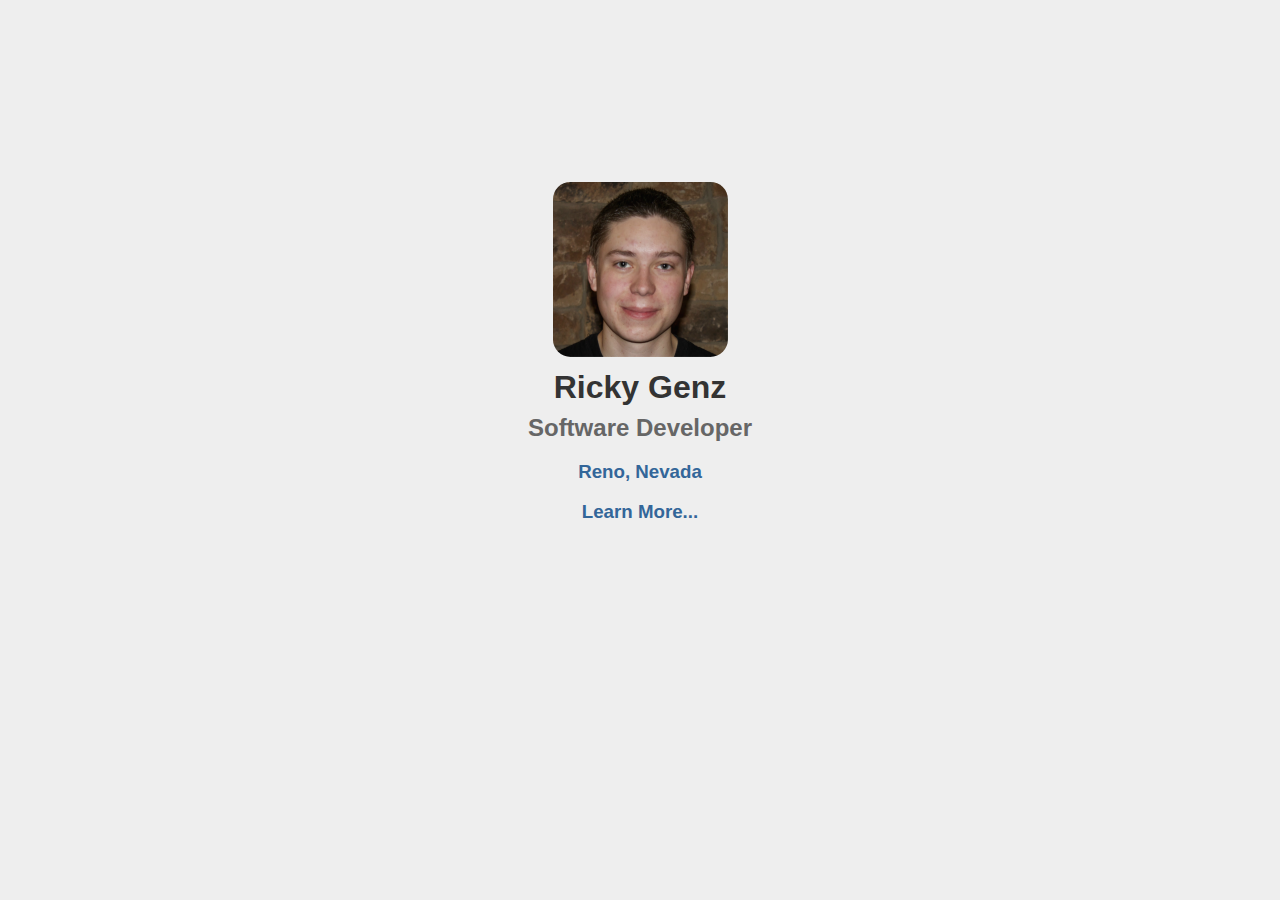
==== index.html @ d9f77edb "Initialize Repository" ====
<!DOCTYPE html>
<!--[if lt IE 7]>      <html class="no-js lt-ie9 lt-ie8 lt-ie7" lang=""> <![endif]-->
<!--[if IE 7]>         <html class="no-js lt-ie9 lt-ie8" lang=""> <![endif]-->
<!--[if IE 8]>         <html class="no-js lt-ie9" lang=""> <![endif]-->
<!--[if gt IE 8]><!--> <html class="no-js" lang=""> <!--<![endif]-->
  <head>
    <meta charset="utf-8">
    <meta http-equiv="X-UA-Compatible" content="IE=edge,chrome=1">
    <meta name="viewport" content="width=device-width, initial-scale=1">
    <!-- Page Title -->
    <title>Ricky Genz | Software Developer | Reno, Nevada</title>
    <!-- Page Description -->
    <meta name="description" content="Ricky Genz is an information technology technician specializing in software development based in Reno, Nevada.">
    <!-- Favicon -->
    <link rel="icon" type="image/x-icon" href="img/favicon.ico">
    <!-- Normalize CSS -->
    <link rel="stylesheet" href="css/normalize.min.css">
    <!-- Custom CSS -->
    <link rel="stylesheet" href="css/custom.css">
    <!-- Modernizr & Respond JS -->
    <script src="js/modernizr-2.8.3-respond-1.4.2.min.js"></script>
  </head>
  <body>
    <!--[if lt IE 8]>
      <p class="browserupgrade">You are using an <strong>outdated</strong> browser. Please <a href="http://browsehappy.com/">upgrade your browser</a> to improve your experience.</p>
    <![endif]-->
    <div class="view">
      <div class="info">
        <div id="profile">
          <div class="image">
            <img src="/img/ricky-genz.png" alt="Ricky Genz - Software Developer - Reno, Nevada">
          </div>
          <div class="details">
            <h1 class="name">Ricky Genz</h1>
            <h2 class="title">Software Developer</h2>
            <h3 class="location">Reno, Nevada</h3>
            <h3 class="contact" onclick="showContact()">Learn More...</h3>
          </div>
        </div>
        <div id="contact" class="hide">
          <p><a href="https://www.linkedin.com/in/rickygenz">LinkedIn</a></p>
          <p><a href="https://github.com/rickygenz">GitHub</a></p>
          <p><a href="mailto:ricky@genz.io">ricky@genz.io</a></p>
        </div>
      </div>
    </div>
    <!-- Custom JS -->
    <script src="js/custom.js"></script>
    <!-- Google Analytics | TODO: change UA-XXXXX-X -->
    <script>
      (function(b,o,i,l,e,r){b.GoogleAnalyticsObject=l;b[l]||(b[l]=
      function(){(b[l].q=b[l].q||[]).push(arguments)});b[l].l=+new Date;
      e=o.createElement(i);r=o.getElementsByTagName(i)[0];
      e.src='//www.google-analytics.com/analytics.js';
      r.parentNode.insertBefore(e,r)}(window,document,'script','ga'));
      ga('create','UA-XXXXX-X','auto');ga('send','pageview');
    </script>
  </body>
</html>
---- css/custom.css ----
/* Universal */

body {
  font-family: Arial, Helvetica, sans-serif;
  background-color: #eee;
}

/* View */

.view {
  position: relative;
  width: 100vw;
  height: 100vh;
}

.info {
  position: absolute;
  top: 45%;
  left: 50%;
  transform: translate(-50%, -50%);
  -ms-transform: translate(-50%, -50%);
  -webkit-transform: translate(-50%, -50%);
  transition: opacity 2s ease-in;
  -ms-transition: opacity 2s ease-in;
  -webkit-transition: opacity 2s ease-in;
  opacity: 0;
  text-align: center;
}

body.loaded .info {
  opacity: 1;
}

/* Image */

.image img {
  width: 175px;
  margin-top: 1em;
  border-radius: 10%;
}

/* Details */

.name,
.title {
  font-family: "Arial Black", Gadget, sans-serif;
  margin: 0.25em 0;
}

.name {
  color: #333;
}

.title {
  color: #666;
}

.location,
.contact {
  color: #336699;
}

.contact:hover {
  color: #999;
  cursor: pointer;
}

/* Contact */

#contact.show {
  opacity: 1;
  visibility: visible;
}

#contact.hide {
  opacity: 0;
  visibility: hidden;
}

#contact a {
  text-decoration: none;
  color: #336699;
}

#contact a:hover {
  color: #999;
}

/* Resizing */

@media screen and (max-height: 555px) and (min-width: 931px) {
  
  /* Info */
  
  .info {
   text-align: left; 
  }
  
  /* Profile */

  #profile {
    float: left;
    margin-top: 1em;
  }
  
  /* Image */

  .image {
    float: left;
    margin-right: 2em;
  }
  
  #contact {
    clear: both;
    float: left;
    margin-left: 175px;
    padding-left: 2em;
    margin-top: -1em;
  }
  
  /* Details */

  .details {
    float: left;
  }
  
}

/* Printing */

@media print {
  *,
  *:before,
  *:after {
      background: transparent !important;
      color: #000 !important;
      box-shadow: none !important;
      text-shadow: none !important;
  }

  a[href]:after {
      content: " (" attr(href) ")";
  }
  
  #contact.hide {
    opacity: 1;
    visibility: visible;
  }
  
}
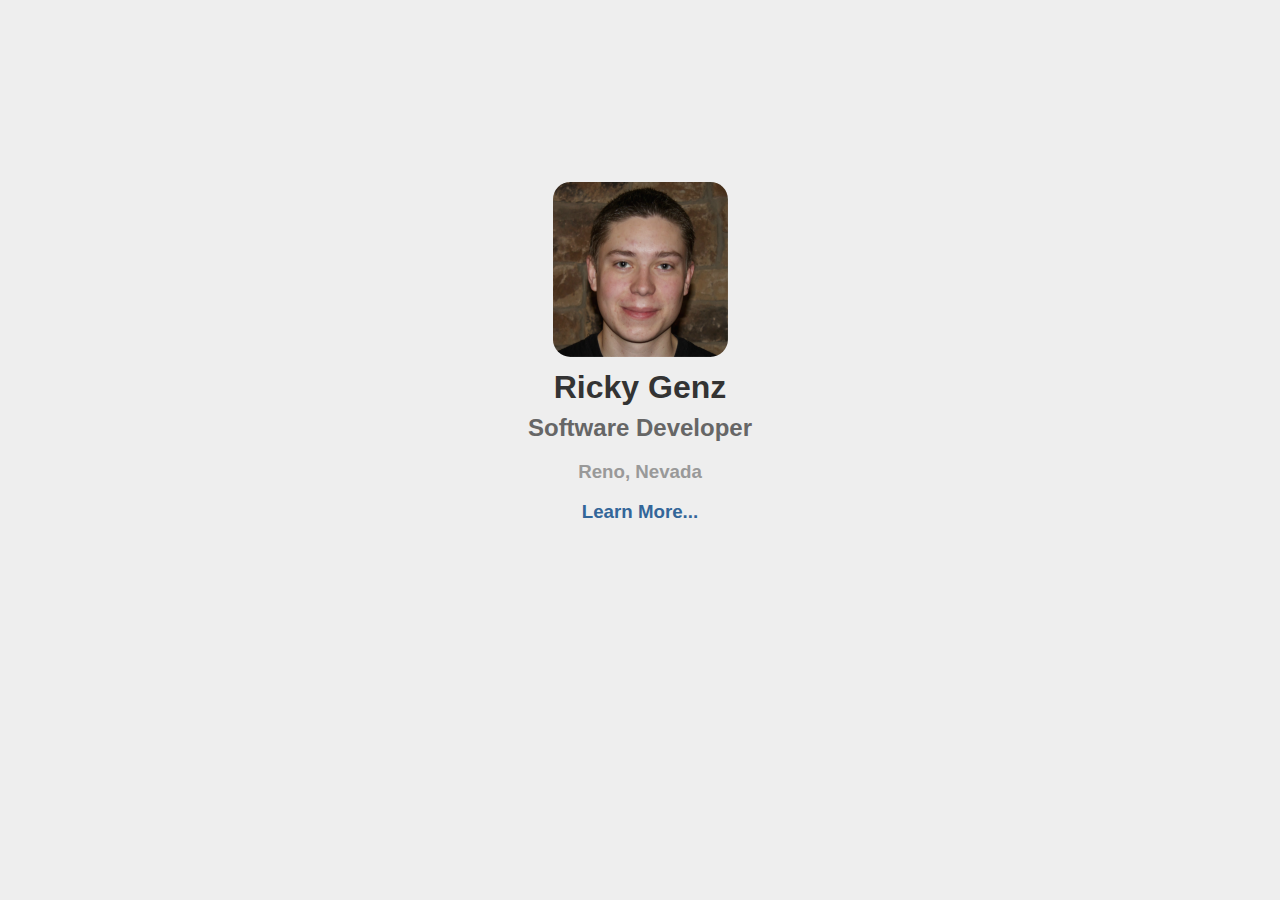
==== commit 00b9070b: "Add Google Analytics. Change Location & Contact Colors." ====
--- a/index.html
+++ b/index.html
@@ -46,14 +46,14 @@
     </div>
     <!-- Custom JS -->
     <script src="js/custom.js"></script>
-    <!-- Google Analytics | TODO: change UA-XXXXX-X -->
+    <!-- Google Analytics -->
     <script>
       (function(b,o,i,l,e,r){b.GoogleAnalyticsObject=l;b[l]||(b[l]=
       function(){(b[l].q=b[l].q||[]).push(arguments)});b[l].l=+new Date;
       e=o.createElement(i);r=o.getElementsByTagName(i)[0];
       e.src='//www.google-analytics.com/analytics.js';
       r.parentNode.insertBefore(e,r)}(window,document,'script','ga'));
-      ga('create','UA-XXXXX-X','auto');ga('send','pageview');
+      ga('create','UA-51912352-2','auto');ga('send','pageview');
     </script>
   </body>
 </html>
--- a/css/custom.css
+++ b/css/custom.css
@@ -55,13 +55,16 @@
   color: #666;
 }
 
-.location,
+.location {
+  color: #999;
+}
+
 .contact {
   color: #336699;
 }
 
 .contact:hover {
-  color: #999;
+  color: #bbb;
   cursor: pointer;
 }
 
@@ -83,7 +86,7 @@
 }
 
 #contact a:hover {
-  color: #999;
+  color: #bbb;
 }
 
 /* Resizing */
